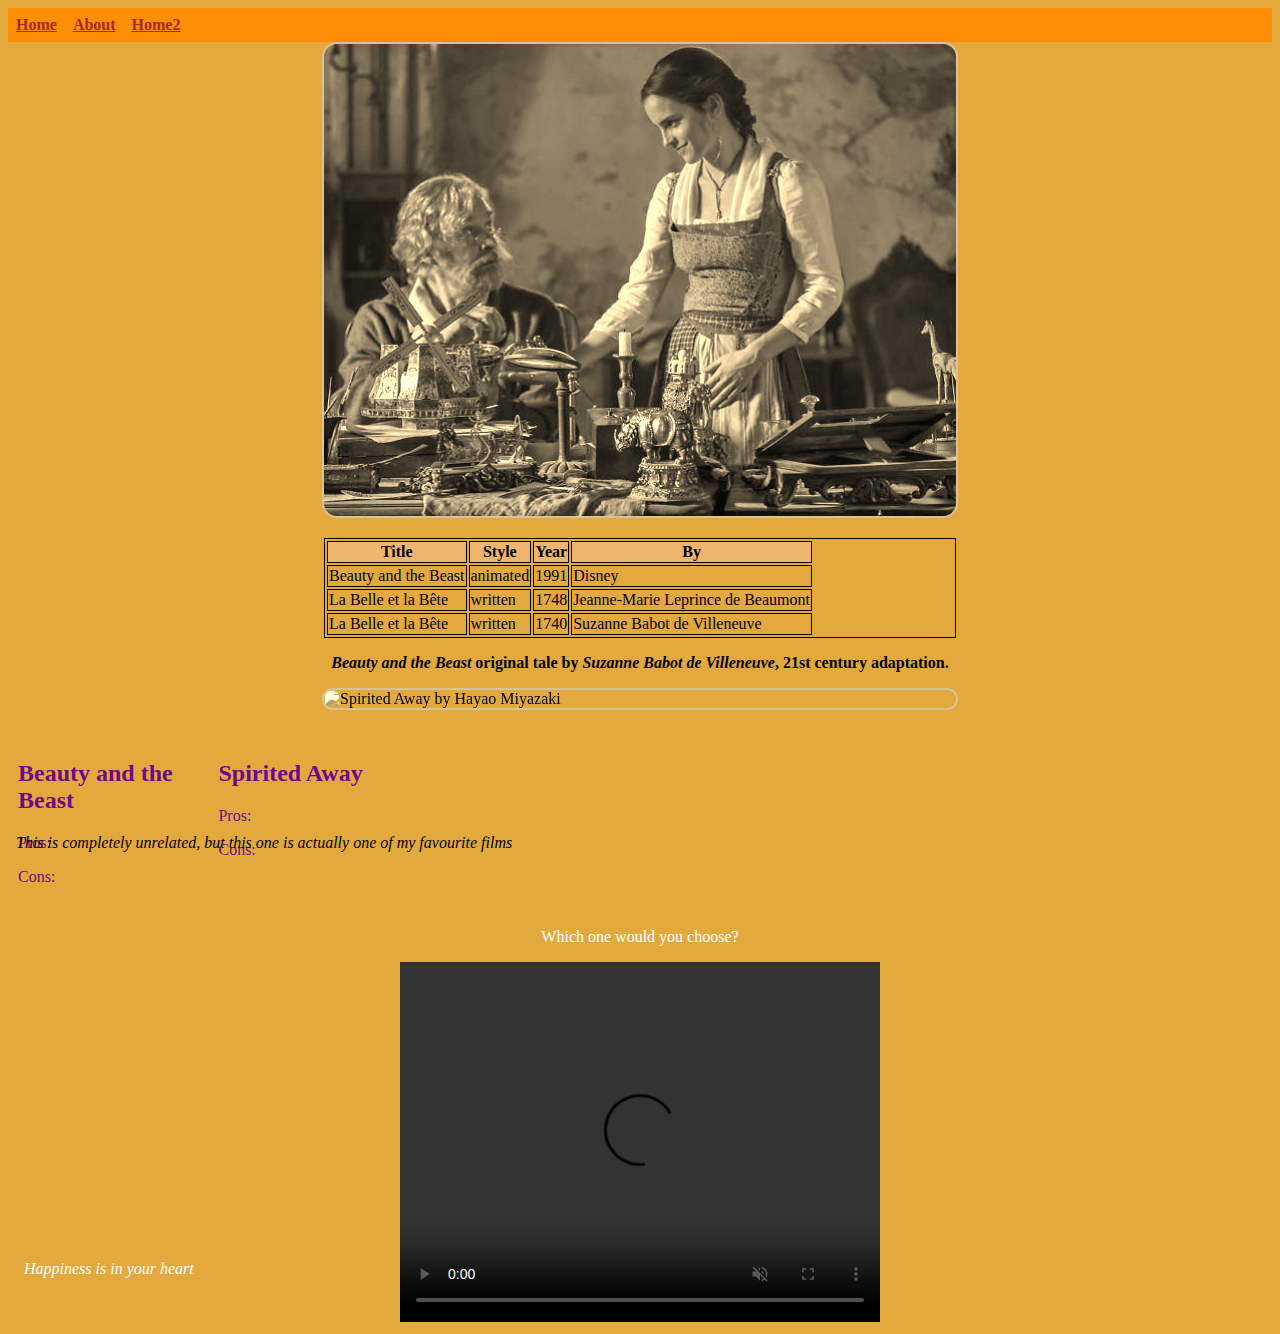
==== Challenge 5.html @ 483f0c67 "Add files via upload" ====
<!DOCTYPE html>
<html lang="en"> 

<link rel="stylesheet" href="Challenge 5.css">

<body> 

    <div class="navbar">
        <ul>
            <li><a href="#home">Home</a></li>
            <li><a href="about">About</a></li>
            <li><a href="home2">Home2</a></li>
        </ul>
    </div>

    <div class="container text-center">
        <img src="./Img/beautyandthebeast.jpg" class="center" alt="Beauty and the Beast"> 
        <div class="overlay">
            <div class="text">Brought to you by Walt Disney</div>
        </div> 
     
    </div> 

    <!--for later: how to adjust column space-->
    <table class="center">
        <tr>
            <th>Title</th>
            <th>Style</th>
            <th>Year</th> 
            <th>By</th>
        </tr>
        <tr>
            <td>Beauty and the Beast</td>
            <td>animated</td>
            <td>1991</td>
            <td>Disney</td>
        </tr>
        <tr>
            <td>La Belle et la Bête</td>
            <td>written</td>
            <td>1748</td>
            <td>Jeanne-Marie Leprince de Beaumont</td>
        </tr>
        <tr>
            <td>La Belle et la Bête</td>
            <td>written</td>
            <td>1740</td>
            <td>Suzanne Babot de Villeneuve</td>
        </tr>
    </table>

    <footer> 
        <p><strong><i>Beauty and the Beast</i> original tale by <i>Suzanne Babot de Villeneuve</i>, 21st century adaptation.</strong></p>        
    </footer>

    <!--Challenge 5-4-->
    <div class="text-center">
        <img src="./Img/R.jpeg" class="center" alt="Spirited Away by Hayao Miyazaki">          
        <div class="bottom-left"><i>This is completely unrelated, but this one is actually one of my favourite films</i></div>
    </div> 

    <!--This is Challenge 5-6-->

    <div class="col-container">
        <div class="row">
            <div class="column">
                <h2>Beauty and the Beast</h2>
                <p>Pros:</p>
                <p>Cons:</p>
            </div>
            <div class="column">
                <h2>Spirited Away</h2>
                <p>Pros:</p>
                <p>Cons:</p>
            </div>
        </div>
    </div>

    <!--Challenge 5-7: CSS hover effect for p-->
    <div class="container">
        <a><p>Which one would you choose?</p></a>
    </div>

    <!--Challenge 5-9: not sure what I did wrong here-->
    <div class="container">
        <video width="480" height="360" controls autoplay loop muted>
            <source src="./Img/production_id_5120416 (1080p).mp4 (1080p)" type="video/mp4">
            <source src="./Img/production_id_5120416 (1080p).mp4 (1080p)" type="video/ogg">
            The path to this video is found in another brower.  
        </video>
        <div class="bottom-left"><i>Happiness is in your heart</i></div>
    </div>

</body>
---- Challenge 5.css ----
body {
    background: #e4a93d
}

/*--thoughts for the future: how to contain overlay to solely image? (5-8)--*/ 
.container text-center{
    position: relative; 
    width: 50%;
}

.overlay{
    position: absolute; 
    top: 0; 
    bottom: 0; 
    left: 0;
    right: 0; 
    height: 100%; 
    width: 100%; 
    opacity: 0; 
    background-color: #008CBA;
}

.container:hover .overlay{
    opacity: 1; 
}

.text{
    color: white; 
    font-size: 20px; 
    position: absolute; 
    top: 50%; 
    left: 50%; 
    -webkit-transform: translate(-50%, -50%);
    -ms-transform: translate(-50%, -50%); 
    transform: translate(-50%, -50%); 
    text-align: center; 
}

/*--question for the future: how to change links to italics when hovering?--*/
ul {
    list-style-type: none; 
    margin: 0; 
    padding: 0; 
    overflow: hidden; 
    background: #fc8d05;
}

li{
    float: left; 
}

li a{
    display: block; 
    padding: 8px; 
    font-weight: bold; 
}

a:link{
    color: brown
}

a:hover{
    color:rgb(200, 0, 255)
}

/*--- This is for the image --*/ 

.center {
    display: block; 
    margin-left: auto; 
    margin-right: auto; 
    width: 50%
}

/*--CSS filter property & CSS border-radius property--*/ 
img {
    filter: sepia(100%);
    border: 2px solid rgb(0, 255, 115); 
    border-radius: 15px 15px 15px 15px;   
    margin-bottom: 20px;
} 

/*--3 To resolve: how to adjust the border - the right is lopsided.*/ 
table, th, td{
    border: 1px solid; 
}

th{
    background-color:rgb(238, 181, 111);
}

/*--4 To resolve: the text in the example used (w3school) all seem related. How to isolate?*/ 
.container{
    position: relative; 
    text-align: center; 
    color: white; 
}

.bottom-left{
    position: absolute; 
    bottom: 0px; 
    left: 16px;
}

/*--Challente 5-6: how to add height & width (like before col-container)?--*/

.col-container{
    display: table; 
    width: flex;
    height: flex; 
}

.row{
    display: flex; 
    color:rgb(111, 9, 139)
}

.column{
    flex: 50%; 
    padding: 10px  
}

/*--Challenge 5-7--*/ 
a:hover{
    background-color: antiquewhite;
}

.container{
    position: relative; 
    text-align: center; 
    color: white; 
} 

/*--Challenge 5-10: how to make "absolute" relative to vid instead of brower?--*/ 
.bottom-left{
    position: absolute; 
    bottom: 48px; 
    left: 16px; 
}

footer{
    text-align: center;
}
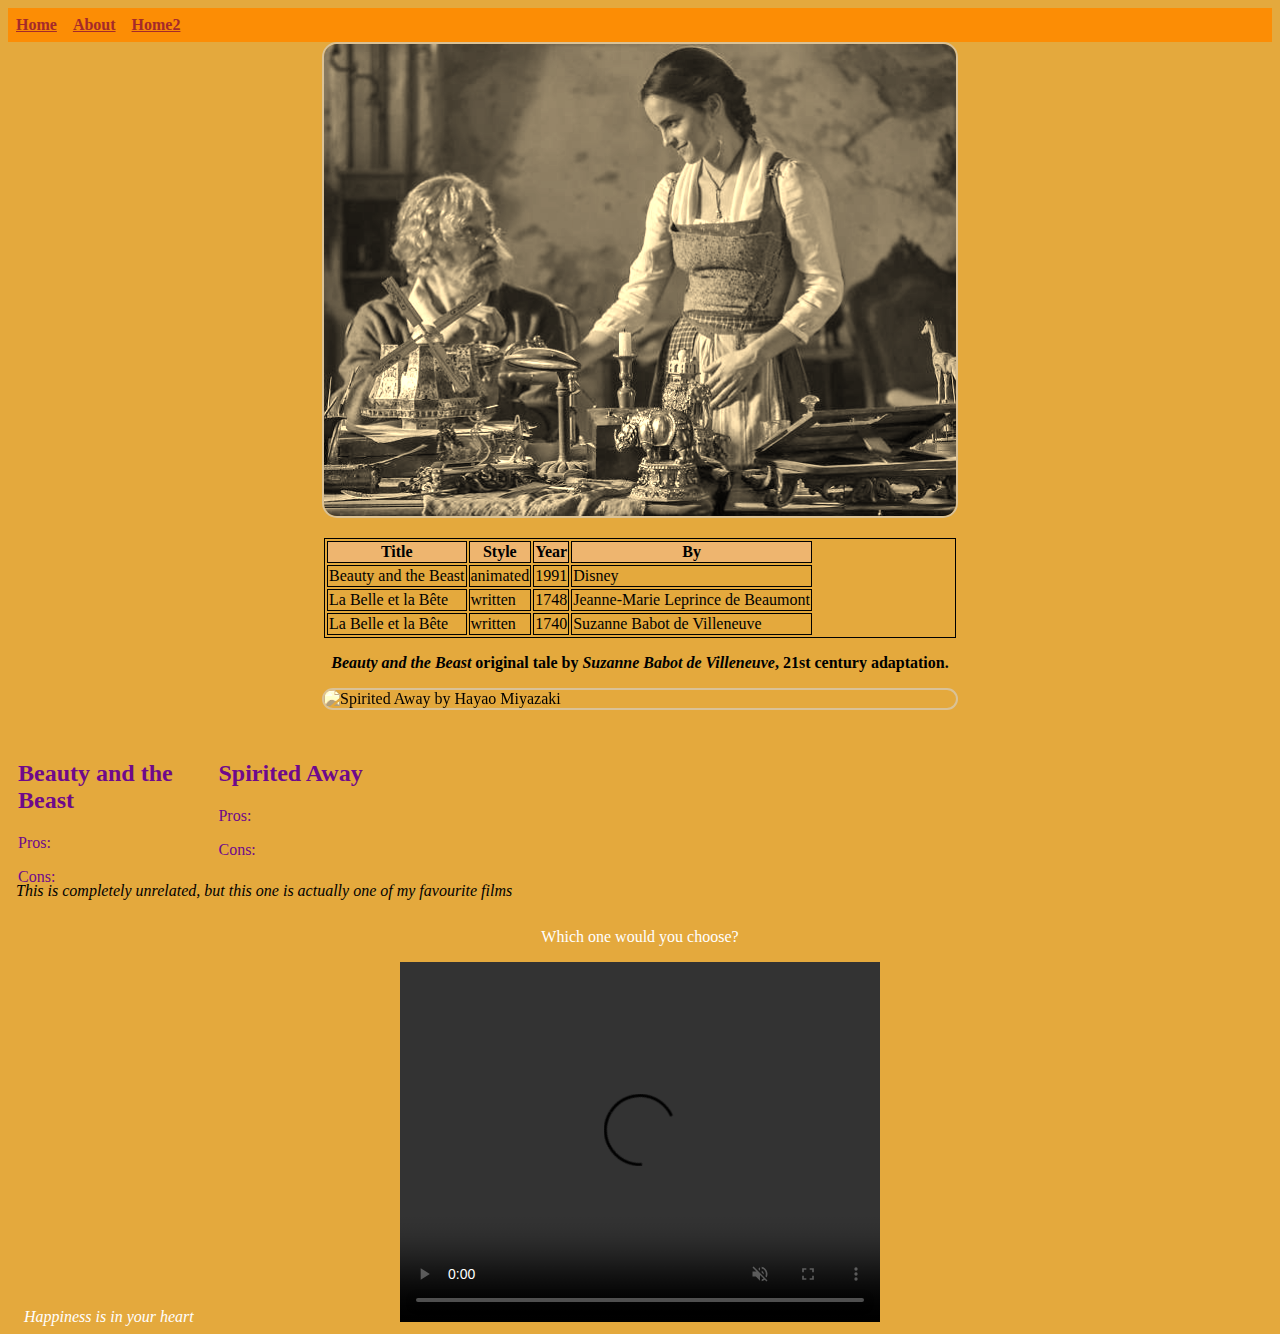
==== commit 38bd4670: "Add files via upload" ====
--- a/Challenge 5.html
+++ b/Challenge 5.html
@@ -82,11 +82,11 @@
     </div>
 
     <!--Challenge 5-9: not sure what I did wrong here-->
-    <div class="container">
+    <div class="container video-container">
         <video width="480" height="360" controls autoplay loop muted>
             <source src="./Img/production_id_5120416 (1080p).mp4 (1080p)" type="video/mp4">
             <source src="./Img/production_id_5120416 (1080p).mp4 (1080p)" type="video/ogg">
-            The path to this video is found in another brower.  
+            The way to this video is found in another brower.  
         </video>
         <div class="bottom-left"><i>Happiness is in your heart</i></div>
     </div>
--- a/Challenge 5.css
+++ b/Challenge 5.css
@@ -132,10 +132,22 @@
 } 
 
 /*--Challenge 5-10: how to make "absolute" relative to vid instead of brower?--*/ 
-.bottom-left{
+.video-container{
+    position: relative; 
+    text-align: center
+    color: white;
+}
+
+.video-container{
+    width: 100%;
+    height: auto; 
+}
+
+.video-container .centered{
     position: absolute; 
-    bottom: 48px; 
-    left: 16px; 
+    top: 50%; 
+    left: 50%; 
+    transform: translate(-50%, -50%); 
 }
 
 footer{
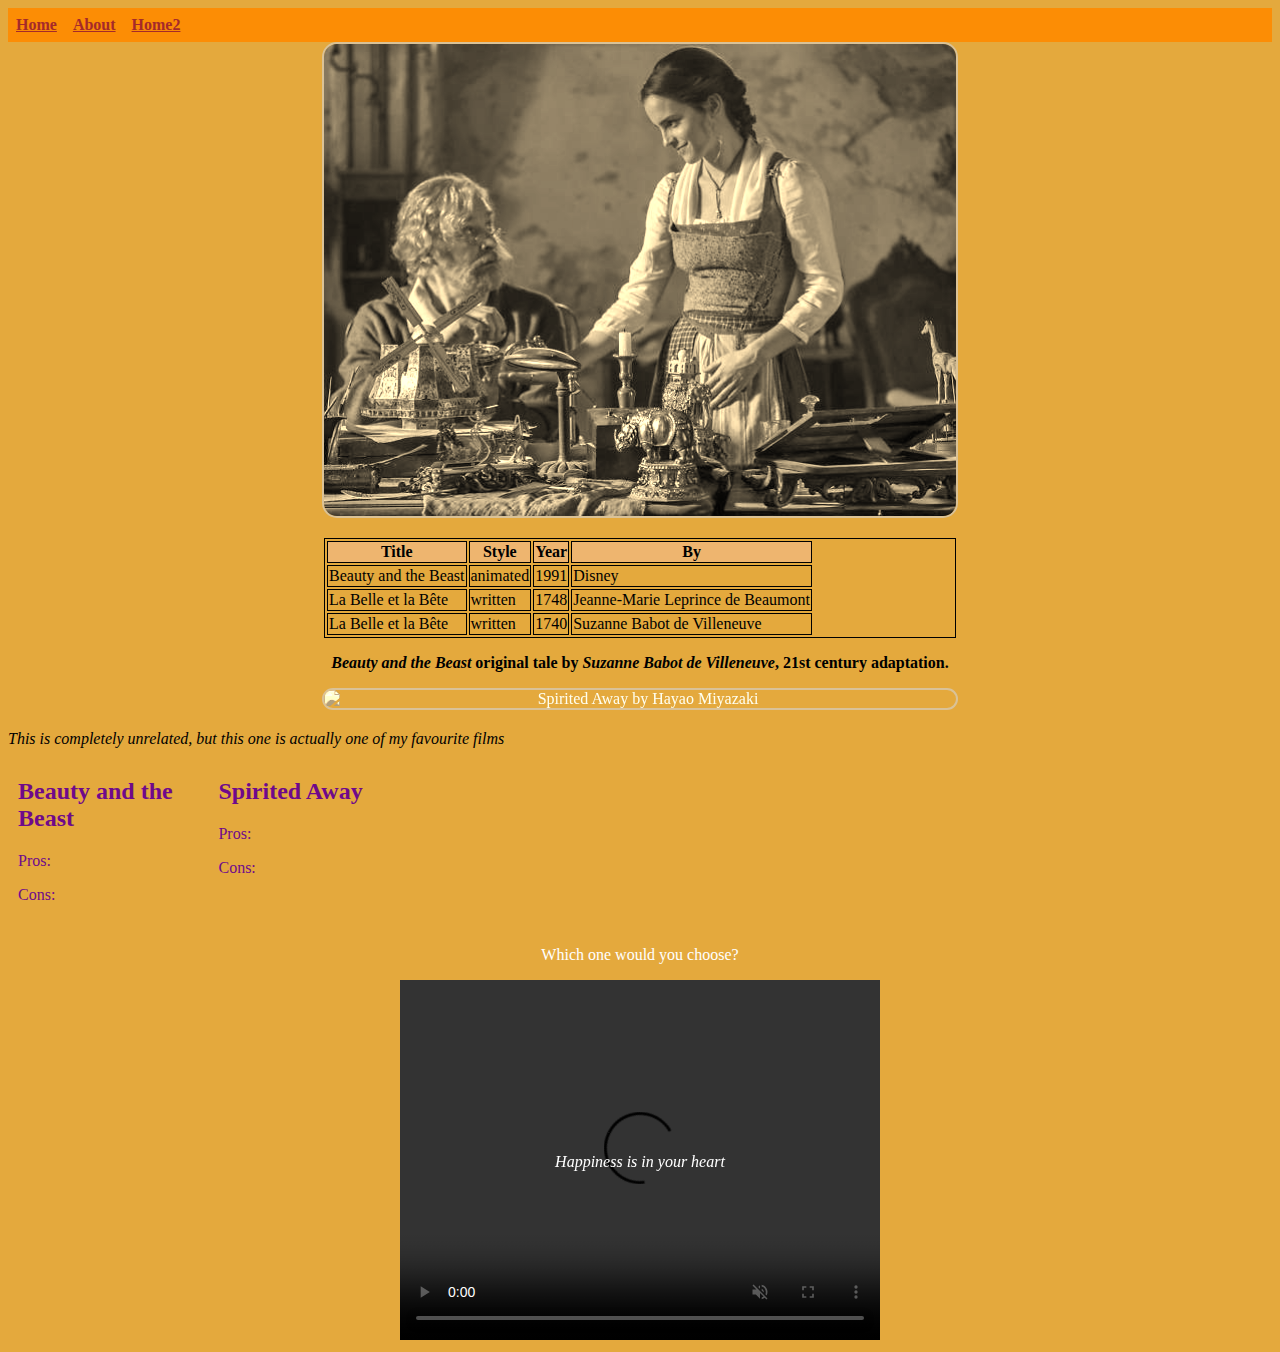
==== commit ba9e73f3: "Add files via upload" ====
--- a/Challenge 5.html
+++ b/Challenge 5.html
@@ -55,7 +55,7 @@
 
     <!--Challenge 5-4-->
     <div class="text-center">
-        <img src="./Img/R.jpeg" class="center" alt="Spirited Away by Hayao Miyazaki">          
+        <div class="container image-container"><img src="./Img/R.jpeg" class="center" alt="Spirited Away by Hayao Miyazaki"></div>       
         <div class="bottom-left"><i>This is completely unrelated, but this one is actually one of my favourite films</i></div>
     </div> 
 
@@ -84,11 +84,11 @@
     <!--Challenge 5-9: not sure what I did wrong here-->
     <div class="container video-container">
         <video width="480" height="360" controls autoplay loop muted>
-            <source src="./Img/production_id_5120416 (1080p).mp4 (1080p)" type="video/mp4">
-            <source src="./Img/production_id_5120416 (1080p).mp4 (1080p)" type="video/ogg">
+            <source src="./Img/production_id_5120416 (1080p).mp4" type="video/mp4">
+            <source src="./Img/production_id_5120416 (1080p).mp4" type="video/ogg">
             The way to this video is found in another brower.  
         </video>
-        <div class="bottom-left"><i>Happiness is in your heart</i></div>
+        <div class="centered"><i>Happiness is in your heart</i></div>
     </div>
 
 </body>
--- a/Challenge 5.css
+++ b/Challenge 5.css
@@ -90,13 +90,13 @@
 }
 
 /*--4 To resolve: the text in the example used (w3school) all seem related. How to isolate?*/ 
-.container{
+.image-container{
     position: relative; 
     text-align: center; 
     color: white; 
 }
 
-.bottom-left{
+.image-container .bottom-left{
     position: absolute; 
     bottom: 0px; 
     left: 16px;
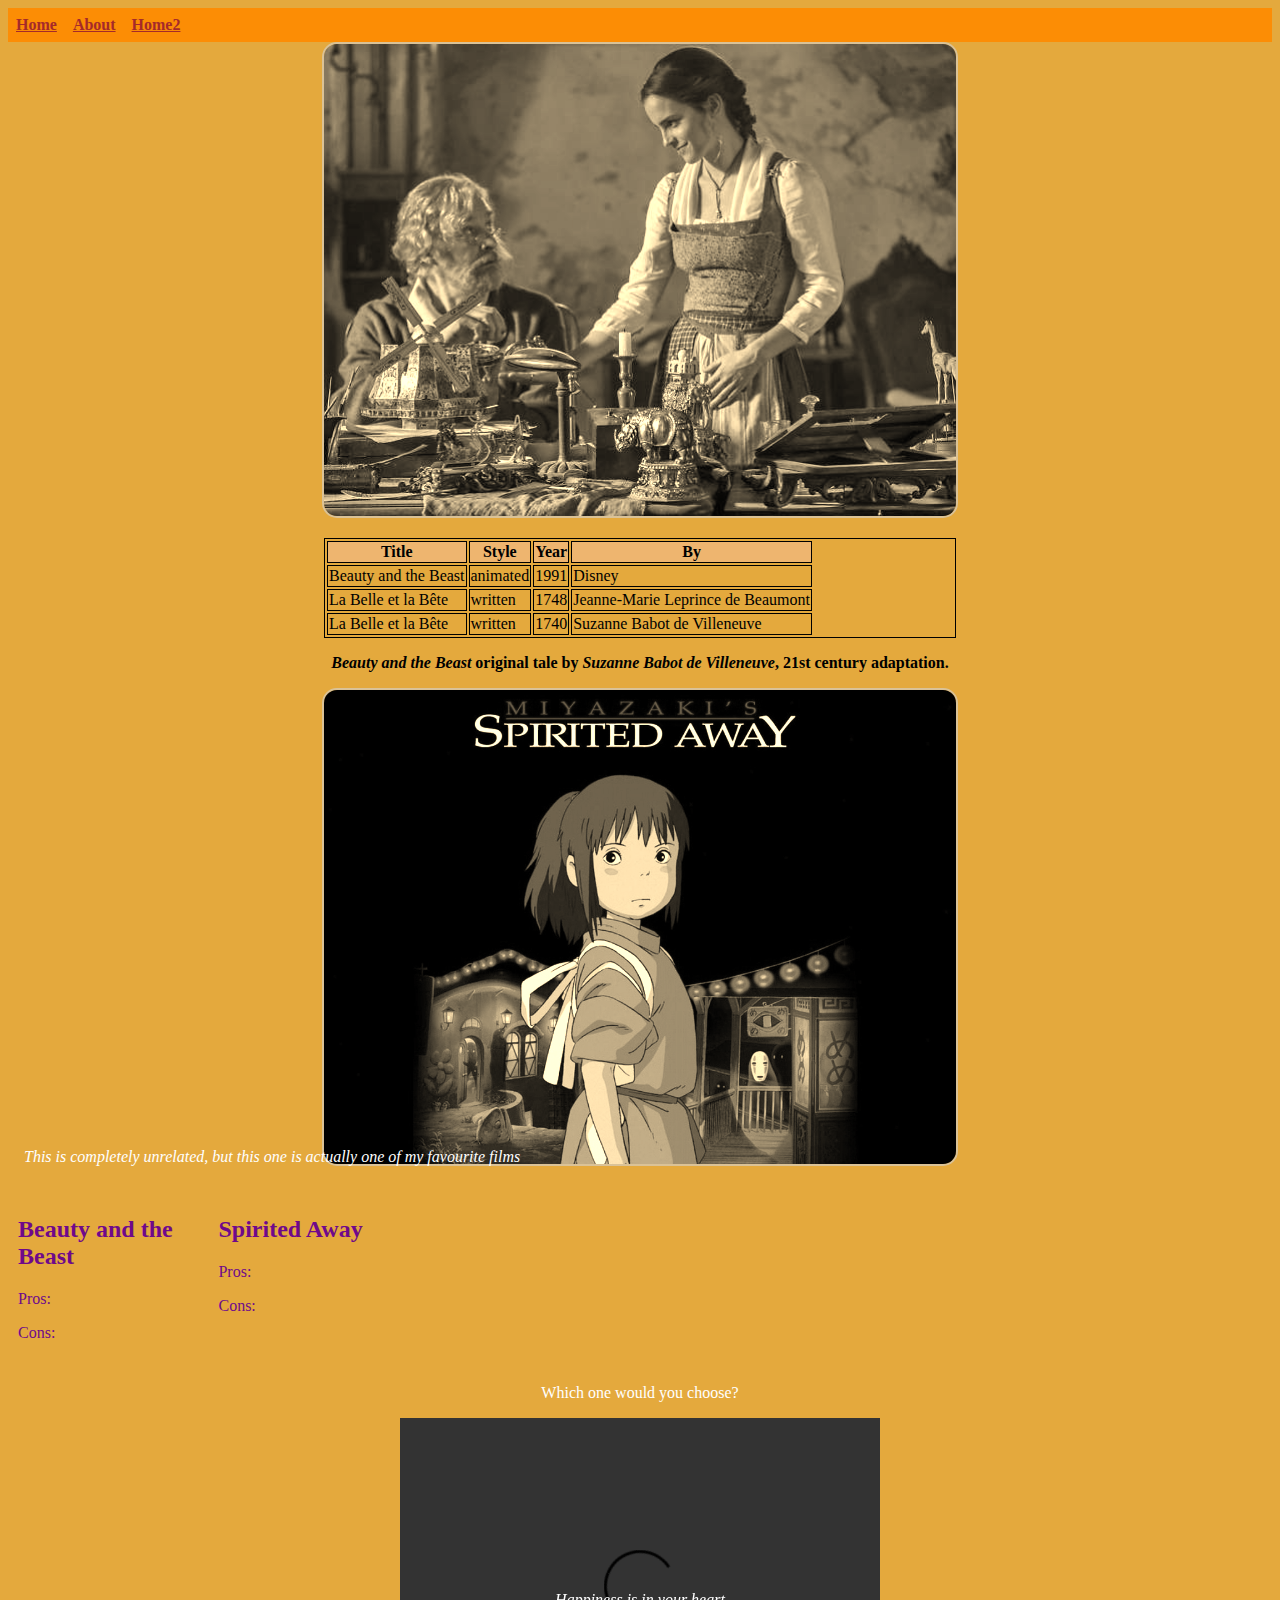
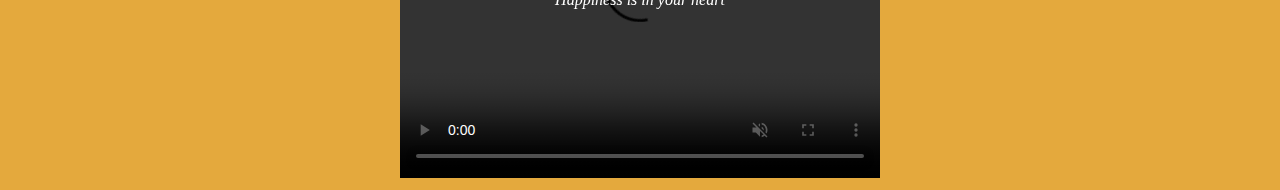
==== commit 47024329: "Add files via upload" ====
--- a/Challenge 5.html
+++ b/Challenge 5.html
@@ -55,7 +55,7 @@
 
     <!--Challenge 5-4-->
     <div class="text-center">
-        <div class="container image-container"><img src="./Img/R.jpeg" class="center" alt="Spirited Away by Hayao Miyazaki"></div>       
+        <div class="container image-container"><img src="./Img/R.jpeg" class="center" alt="Spirited Away by Hayao Miyazaki">       
         <div class="bottom-left"><i>This is completely unrelated, but this one is actually one of my favourite films</i></div>
     </div> 
 
